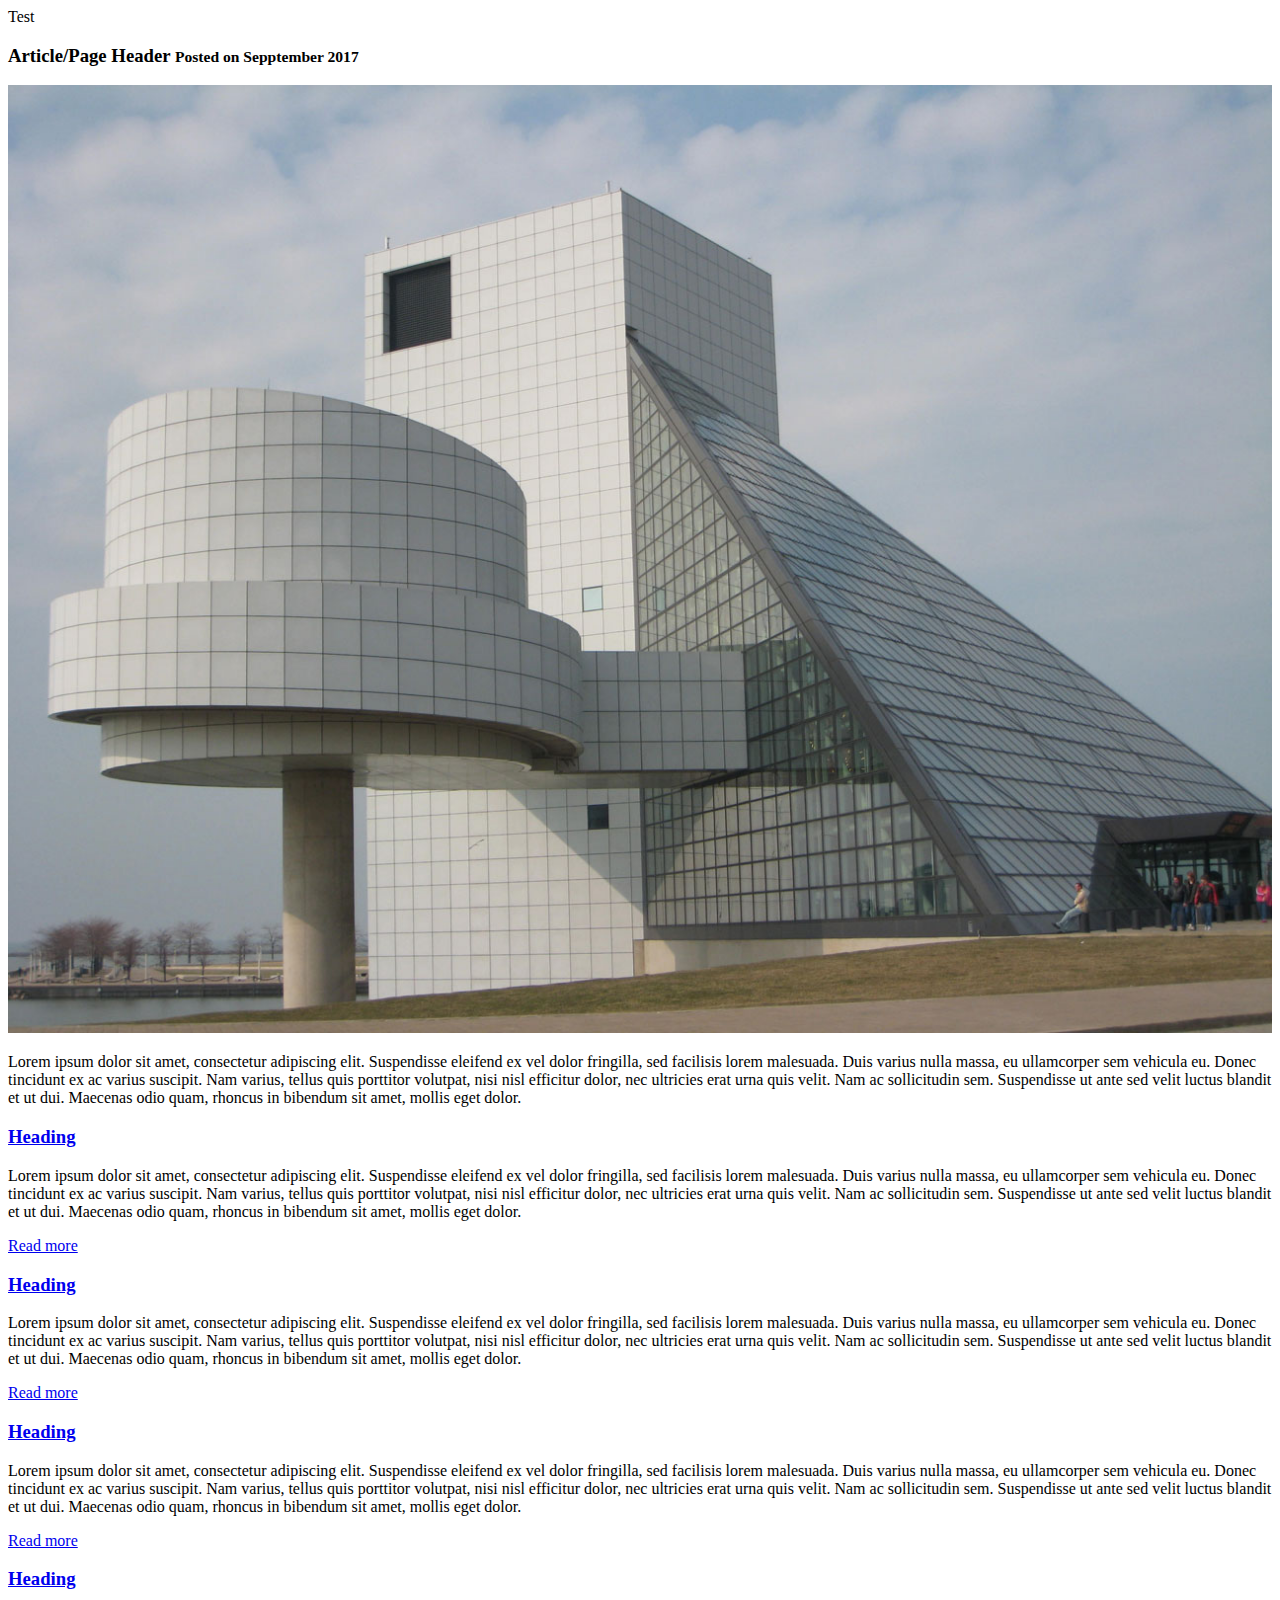
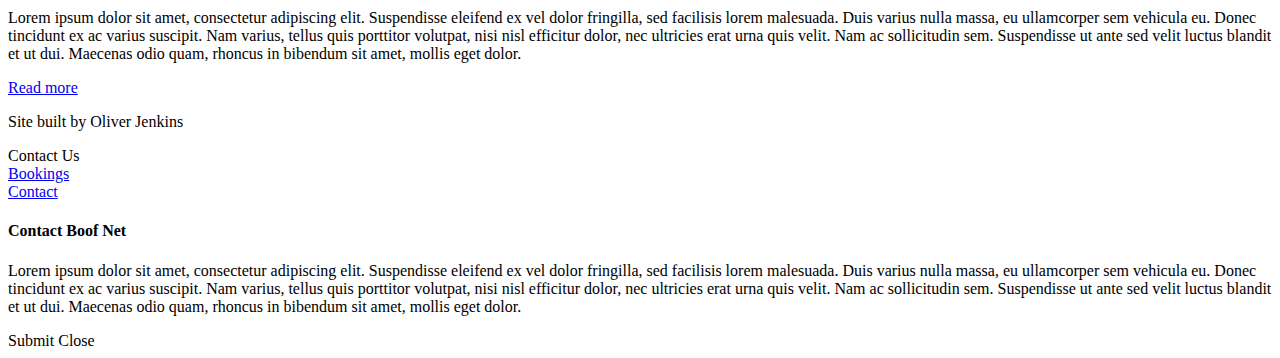
==== read.html @ 378bc9b8 "New" ====
<!doctype HTML>
<html>
    <head>
            <meta name="viewport" content="width=device-width, initial-scale=1.0" charset="UTF-8>">
            <link href="css/bootsrap.min.css" rel="stylesheet" type="text/css">
            <link href="css/mystyle.css" rel="stylesheet" type="text/css"/>
        <title Bootstrap Tutorial></title>
</head>  
<body>
              
    <!--Grid-->
    <div class="container">
    <div class="row">
        
            <!--read articles-->
            <div class="container">
                <div class="row">
                    <div class="col-lg-9">
                        <div class="panel panel-default">
                            
                    </div>
                </div>
            </div>
        </div>
        
        <div class="panel-body">
        Test
                     <!--page header-->
            <div class="page-header">
                <h3>Article/Page Header <small>Posted on Sepptember 2017</small></h3>
            </div>
        </div>
        <img class="featureImg" src="img/Building.jpg" width="100%"/>
         <p> Lorem ipsum dolor sit amet, consectetur adipiscing elit. Suspendisse eleifend ex vel dolor fringilla, sed facilisis lorem malesuada. Duis varius nulla massa, eu ullamcorper sem vehicula eu. Donec tincidunt ex ac varius suscipit. Nam varius, tellus quis porttitor volutpat, nisi nisl efficitur dolor, nec ultricies erat urna quis velit. Nam ac sollicitudin sem. Suspendisse ut ante sed velit luctus blandit et ut dui. Maecenas odio quam, rhoncus in bibendum sit amet, mollis eget dolor.</p>
        
            <!--article 1-->
    <div class="col-md-3">
        
        <h3><a href="#">Heading</a> </h3>
        <p> Lorem ipsum dolor sit amet, consectetur adipiscing elit. Suspendisse eleifend ex vel dolor fringilla, sed facilisis lorem malesuada. Duis varius nulla massa, eu ullamcorper sem vehicula eu. Donec tincidunt ex ac varius suscipit. Nam varius, tellus quis porttitor volutpat, nisi nisl efficitur dolor, nec ultricies erat urna quis velit. Nam ac sollicitudin sem. Suspendisse ut ante sed velit luctus blandit et ut dui. Maecenas odio quam, rhoncus in bibendum sit amet, mollis eget dolor.</p>
        <a href="#" class="btn btn-default">Read more</a>   
        </div>    
         </div>
           </div>
        
            <!--article 2-->
    <div class="col-md-3">
        
        <h3><a href="#">Heading</a> </h3>
        <p> Lorem ipsum dolor sit amet, consectetur adipiscing elit. Suspendisse eleifend ex vel dolor fringilla, sed facilisis lorem malesuada. Duis varius nulla massa, eu ullamcorper sem vehicula eu. Donec tincidunt ex ac varius suscipit. Nam varius, tellus quis porttitor volutpat, nisi nisl efficitur dolor, nec ultricies erat urna quis velit. Nam ac sollicitudin sem. Suspendisse ut ante sed velit luctus blandit et ut dui. Maecenas odio quam, rhoncus in bibendum sit amet, mollis eget dolor.</p>
        <a href="#" class="btn btn-default">Read more</a>    
    </div>    

                <!--article 3-->
    <div class="col-md-3">
        
        <h3><a href="#">Heading</a> </h3>
        <p> Lorem ipsum dolor sit amet, consectetur adipiscing elit. Suspendisse eleifend ex vel dolor fringilla, sed facilisis lorem malesuada. Duis varius nulla massa, eu ullamcorper sem vehicula eu. Donec tincidunt ex ac varius suscipit. Nam varius, tellus quis porttitor volutpat, nisi nisl efficitur dolor, nec ultricies erat urna quis velit. Nam ac sollicitudin sem. Suspendisse ut ante sed velit luctus blandit et ut dui. Maecenas odio quam, rhoncus in bibendum sit amet, mollis eget dolor.</p>
        <a href="#" class="btn btn-default">Read more</a>    
    </div>    

                <!--article 4-->
    <div class="col-md-3">
        
        <h3><a href="#">Heading</a> </h3>
        <p> Lorem ipsum dolor sit amet, consectetur adipiscing elit. Suspendisse eleifend ex vel dolor fringilla, sed facilisis lorem malesuada. Duis varius nulla massa, eu ullamcorper sem vehicula eu. Donec tincidunt ex ac varius suscipit. Nam varius, tellus quis porttitor volutpat, nisi nisl efficitur dolor, nec ultricies erat urna quis velit. Nam ac sollicitudin sem. Suspendisse ut ante sed velit luctus blandit et ut dui. Maecenas odio quam, rhoncus in bibendum sit amet, mollis eget dolor.</p>
        <a href="#" class="btn btn-default">Read more</a>    
    </div>    

    <div class="navbar navbar-default navbar-fixed bottom">
        <div class="container">
            <p class="navbar-text pull-left">Site built by Oliver Jenkins</p> 
            <a class="navbar-btn btn-success btn pull-right">Contact Us</a>
            <li><a href="#">Bookings</a></li>
            <li><a href="#contact" data-toggles="modal">Contact</a></li>
        </div>    
    </div>
    
    <!--modal-->
    <div class="modal fade" id="contact" role="dialog">
        <div class="modal-dialog">
            <div class="modal-content">
                <!--modal header-->
                <div class="modal-header">
                    <h4>Contact Boof Net</h4>
    <!--modal body-->
                    <div class="modal-body">
                        <p>Lorem ipsum dolor sit amet, consectetur adipiscing elit. Suspendisse eleifend ex vel dolor fringilla, sed facilisis lorem malesuada. Duis varius nulla massa, eu ullamcorper sem vehicula eu. Donec tincidunt ex ac varius suscipit. Nam varius, tellus quis porttitor volutpat, nisi nisl efficitur dolor, nec ultricies erat urna quis velit. Nam ac sollicitudin sem. Suspendisse ut ante sed velit luctus blandit et ut dui. Maecenas odio quam, rhoncus in bibendum sit amet, mollis eget dolor.</p>
    <!--modal footer-->
                    <div class="modal-footer">  </div>
                         <a class="btn btn-success">Submit</a>
                         <a class="btn btn-default" data-dismiss="modal">Close</a>
                    </div>
                </div>
            </div>
        </div>
    </div>
    
    

    
     <script src="https://ajax.googleapis.com/ajax/libs/jquery/3.2.1/jquery.min.js"></script>
        <script src=js/bootstrap.js></script>
</body>
    
</html>
---- css/mystyle.css ----
.page-header {
    margin-top: 0;
}
.panel-body{
    padding-top: 0;
}
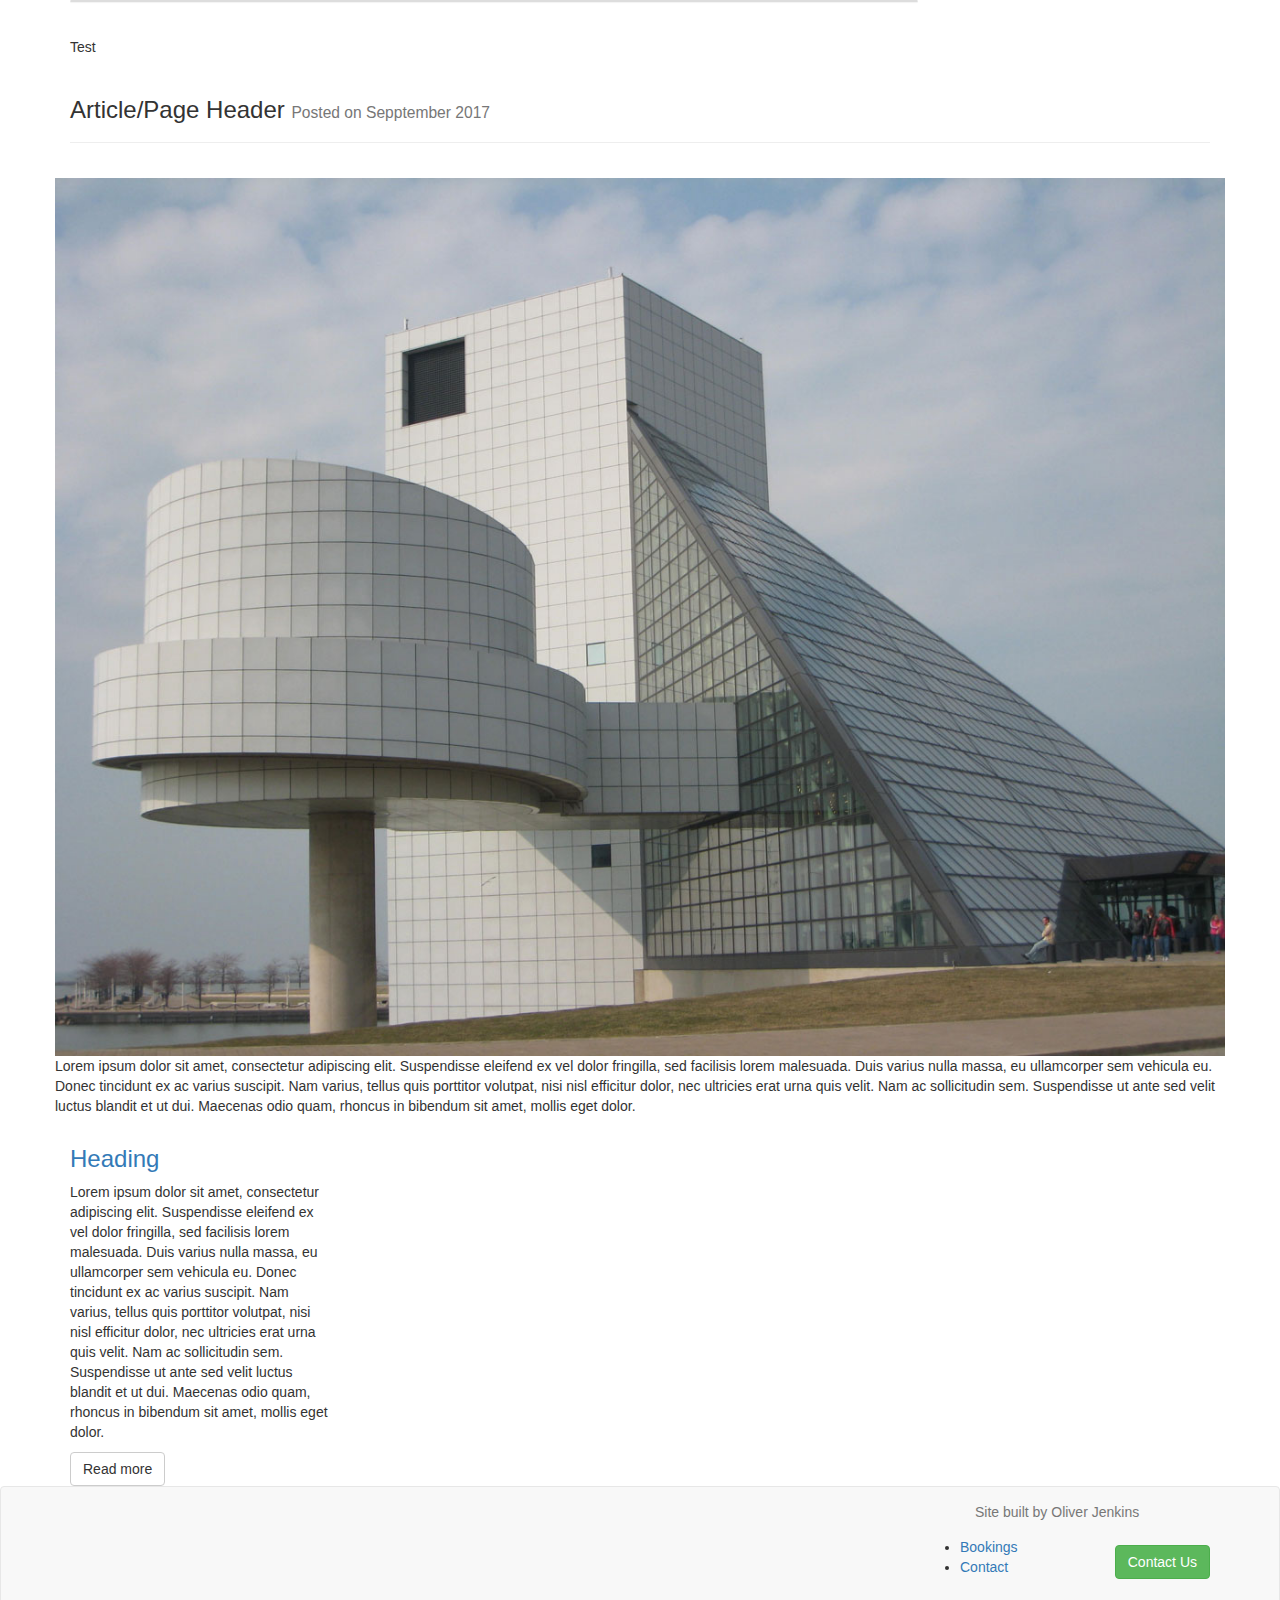
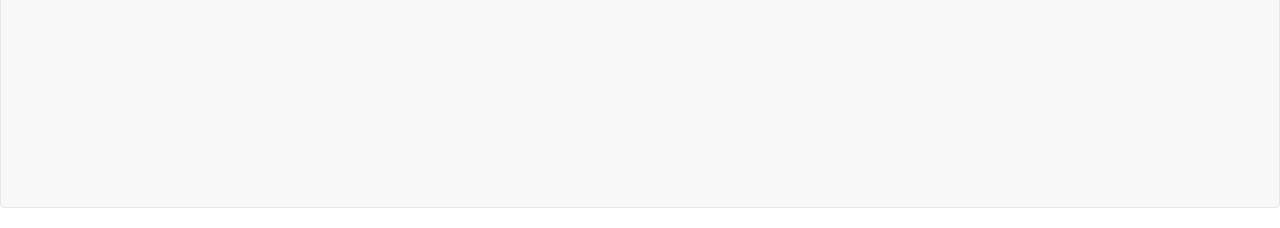
==== commit cf229dbb: "New" ====
--- a/read.html
+++ b/read.html
@@ -1,11 +1,11 @@
 <!doctype HTML>
 <html>
-    <head>
-            <meta name="viewport" content="width=device-width, initial-scale=1.0" charset="UTF-8>">
-            <link href="css/bootsrap.min.css" rel="stylesheet" type="text/css">
-            <link href="css/mystyle.css" rel="stylesheet" type="text/css"/>
-        <title Bootstrap Tutorial></title>
-</head>  
+<head>
+    <meta name="viewport" content="width=device-width, initial-scale=1.0" charset="UTF-8">
+    <link href="css/bootstrap.min.css" rel="stylesheet" type="text/css"/>
+    <link href="css/myStyle.css" rel="stylesheet" type="text/css"/>
+    <title>Bootstrap 3 Tutorial</title>
+</head>
 <body>
               
     <!--Grid-->
